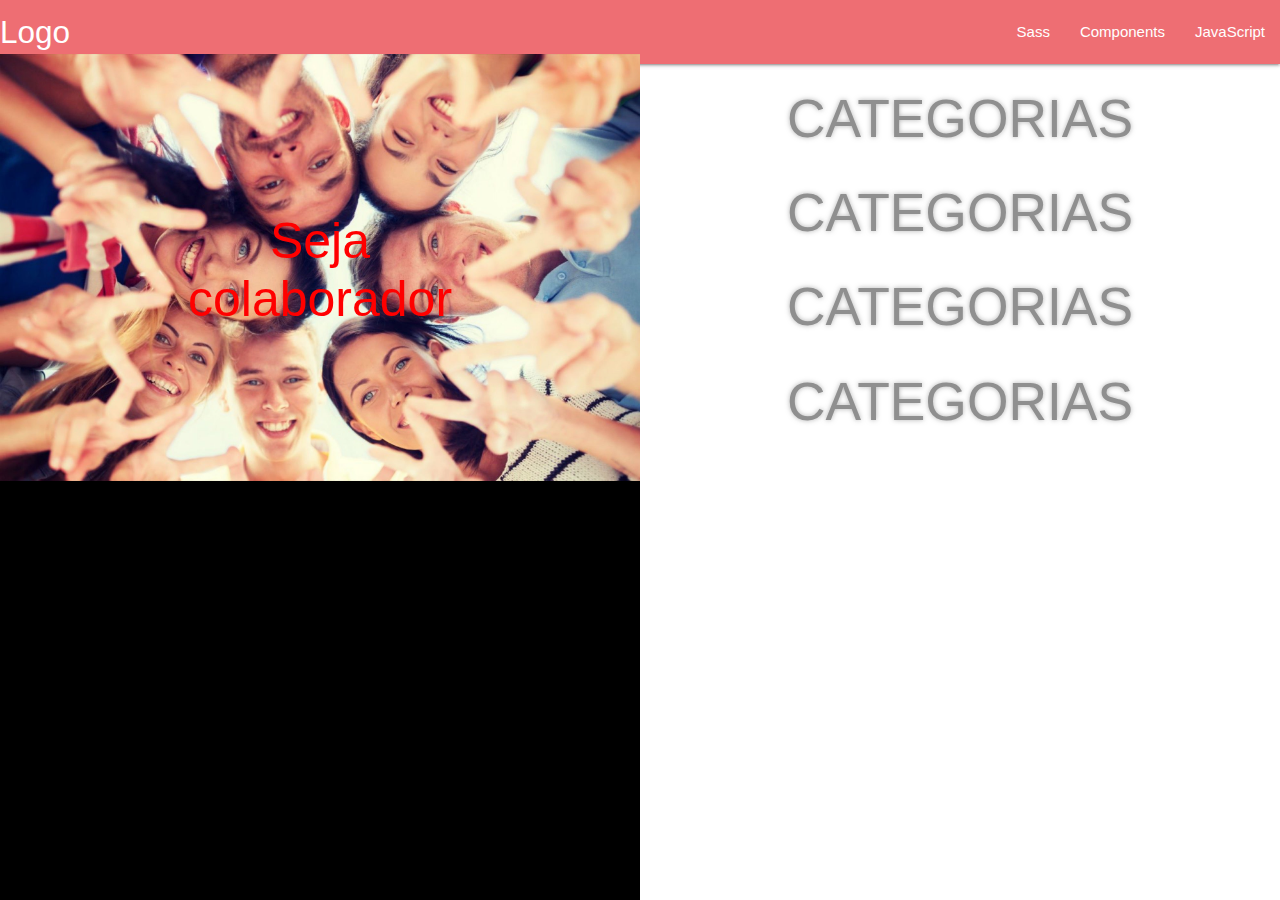
==== index.html @ 9e3cc871 "Add files via upload" ====
<!DOCTYPE html>
<html lang="pt-br">
<head>
    <meta charset="UTF-8">
    <meta name="viewport" content="width=device-width, initial-scale=1.0">
    <link rel="stylesheet" href="CSS/indexcss.css">
    <script src="JS/indexjs.js"></script>
    <title>MeuPortifólio.com.br</title>

    <script src="JS/swiper.min.js"></script>
    <link rel="stylesheet" href="CSS/swiper.min.css">
    <!-- Compiled and minified CSS -->
    <link rel="stylesheet" href="https://cdnjs.cloudflare.com/ajax/libs/materialize/1.0.0/css/materialize.min.css">

    <!-- Compiled and minified JavaScript -->
    <script src="https://cdnjs.cloudflare.com/ajax/libs/materialize/1.0.0/js/materialize.min.js"></script>
            

</head>
<body class="grade">
    <Header>
        <nav>
            <div class="nav-wrapper">
              <a href="#" class="brand-logo">Logo</a>
              <ul id="nav-mobile" class="right hide-on-med-and-down">
                <li><a href="sass.html">Sass</a></li>
                <li><a href="badges.html">Components</a></li>
                <li><a href="collapsible.html">JavaScript</a></li>
              </ul>
            </div>
          </nav>

    </Header>


    <Main>
        <div id="buttons">
            <button id="btn1" onclick="onOff()">Seja colaborador</button>
        <div> 
        <img src="Img\secadastre.jpeg" alt="imagem">
    </Main>

<Aside>
    <h2 style="text-align: center; color: #8f8f8f ; text-shadow: 0 0 5px #8e8e8ead, 0 0 10px rgb(255, 255, 255);">CATEGORIAS</h2>
    <h2 style="text-align: center; color: #8f8f8f ; text-shadow: 0 0 5px #8e8e8ead, 0 0 10px rgb(255, 255, 255);">CATEGORIAS</h2>
    <h2 style="text-align: center; color: #8f8f8f ; text-shadow: 0 0 5px #8e8e8ead, 0 0 10px rgb(255, 255, 255);">CATEGORIAS</h2>
    <h2 style="text-align: center; color: #8f8f8f ; text-shadow: 0 0 5px #8e8e8ead, 0 0 10px rgb(255, 255, 255);">CATEGORIAS</h2>

    <!-- Swiper -->
  <div class="swiper-container">
    <div class="swiper-wrapper">
      <div class="swiper-slide"> </div>
      <div class="swiper-slide"></div>
      <div class="swiper-slide" ></div>
    </div>
    <!-- Add Pagination -->
    <div class="swiper-pagination"></div>
  </div>
</div>

    <!-- Swiper -->
  <div class="swiper-container">
    <div class="swiper-wrapper">
      <div class="swiper-slide"> </div>
      <div class="swiper-slide"></div>
      <div class="swiper-slide" ></div>
    </div>
    <!-- Add Pagination -->
    <div class="swiper-pagination"></div>
  </div>
</Aside>


<Footer>


   


</Footer>

<script>
    var swiper = new Swiper('.swiper-container', {
      effect: 'coverflow',
      grabCursor: true,
      centeredSlides: true,
      slidesPerView: 'auto',
      coverflowEffect: {
        rotate: 50,
        stretch: 0,
        depth: 100,
        modifier: 1,
        slideShadows : true,
      },
      pagination: {
        el: '.swiper-pagination',
      },
    });
  </script>

    <script src="scripts.js"></script>
</body>
    <!-- Modal -->
    <div id="modal" class="hide">
        <div class="content">
            <h1>Nova Ideia</h1>
            <form action="">
                <div class="input-wrapper">
                    <label for="title">Título da Ideia</label>
                    <input type="text" name="title">
                </div>
            
                <div class="input-wrapper">
                    <label for="description">Digite uma descrição para essa ideia</label>
                    <textarea name="description" id="" cols="30" rows="5"></textarea>
                </div>
            
                <div class="input-wrapper">
                    <label for="image">Link da imagem</label>
                    <input type="url" name="image">
                </div>
                <button>Salvar</button>
                <a href="#" onclick="onOff()">Voltar</a>
            </form>
        </div>
    </div>
</html>
---- CSS/indexcss.css ----
*{
    font-family: Helvetica, Helvetica, Arial, sans-serif;
    font-size: 14px;
    color:rgb(0, 0, 0);
    margin: 0;
    padding: 0;
}
.swiper-container {
    width: 100%;
    padding-top: 50px;
    padding-bottom: 50px;
  }
.swiper-slide {
    background-position: center;
    background-size: cover;
    width: 300px;
    height: 300px;
}
button{
    cursor: pointer;
    outline: none;
    border: none;
    outline: none;
}

#buttons{
    position: relative;
    outline: none;
    display:inline-block;
}
#btn1{
    /*centralizar*/
    position:absolute;
    top:50%;
    left:50%;
    -webkit-transform:translate3d(-50%, -50%, 0);
    -moz-transform:translate3d(-50%, -50%, 0);
    transform:translate3d(-50%, -50%, 0);
    font-size: 50px;
    color: red;
    background-color: transparent;
    text-decoration: none;
    outline: none;
    cursor: pointer;
}
section{
    grid-area: m;
    justify-content: center; /*alinha horizontalmente*/
    align-items: center; /*alinha verticalmente*/
}

.grade{
    width: 100%;
    margin: 0 auto;

    display: grid;
    grid-template-columns: 2fr 2fr;
    grid-template-rows: 6vh 47vh 47vh;
    grid-template-areas: "h h"
                         "m a"
                         "f a";
}

header{
    position: relative;
    grid-area: h;
    height: 100%;
    width: 100%;
}

img{
    height: 100%;
    width: 100%;
    grid-area: m;
}

main{
    height: 100%;
    width: 100%;
    grid-area: m;
}
aside {
    grid-area: a;
    background-color: #FFF;

    text-align: center;
}
footer{
    grid-area: f;
    background-color: black;
}


/* modal */
#modal {
    background-color: rgb(146, 243, 146);
    position: fixed;
    top: 0;
    bottom: 0;
    right: 0;
    left: 0;
    display: flex;
    align-items: center;
    justify-content: center;
    transition: 400ms;
}
#modal .content h1{
    text-align: center;
    text-transform: uppercase;
}

#modal form {
    width: 80%;
    max-width: 800px; 
    margin: 0 auto;
}
.input-wrapper{
    margin: 16px;
}

form input, 
form textarea {
    width: 100%;
    border-radius: 6px;
    border: 1px solid rgba(146, 243, 146, 0.5);
    outline: none;
    font-size: 16px;
    box-sizing: border-box;
    padding: 8px;
    box-shadow: 0 4px 16px -8px rgba(1, 1, 1, 0.8);
    color: white;

}


form a{
    border-radius: 6px;
    outline: none;
    font-size: 16px;
    box-sizing: border-box;
    padding: 10px 40px;
    box-shadow: 0 4px 16px -8px rgba(1, 1, 1, 0.8);
    transition: 400ms;
    background-color: white;
    color: black;
    text-decoration: none;
}
form a:hover{
    text-decoration: none;
    background-color: rgb(255, 0, 0);
    color: white;
}

form button {
    background-color: white;
    width: 150px;
    height: 40px;
    border-radius: 6px;
    cursor: pointer;
    
    margin: 0 0 0 15px;
    outline: none;
    box-shadow: 0 4px 16px -8px rgba(1, 1, 1, 0.8);
    transition: 400ms;
}

form button:hover{
    background-color: rgb(55, 0, 255);
    color: white;
    text-decoration: none;
    outline: none;
}
#modal label{
    font-size: 15px;
    line-height: 25px;
}
#modal.hide{
    opacity: 0;
    visibility: hidden;
}
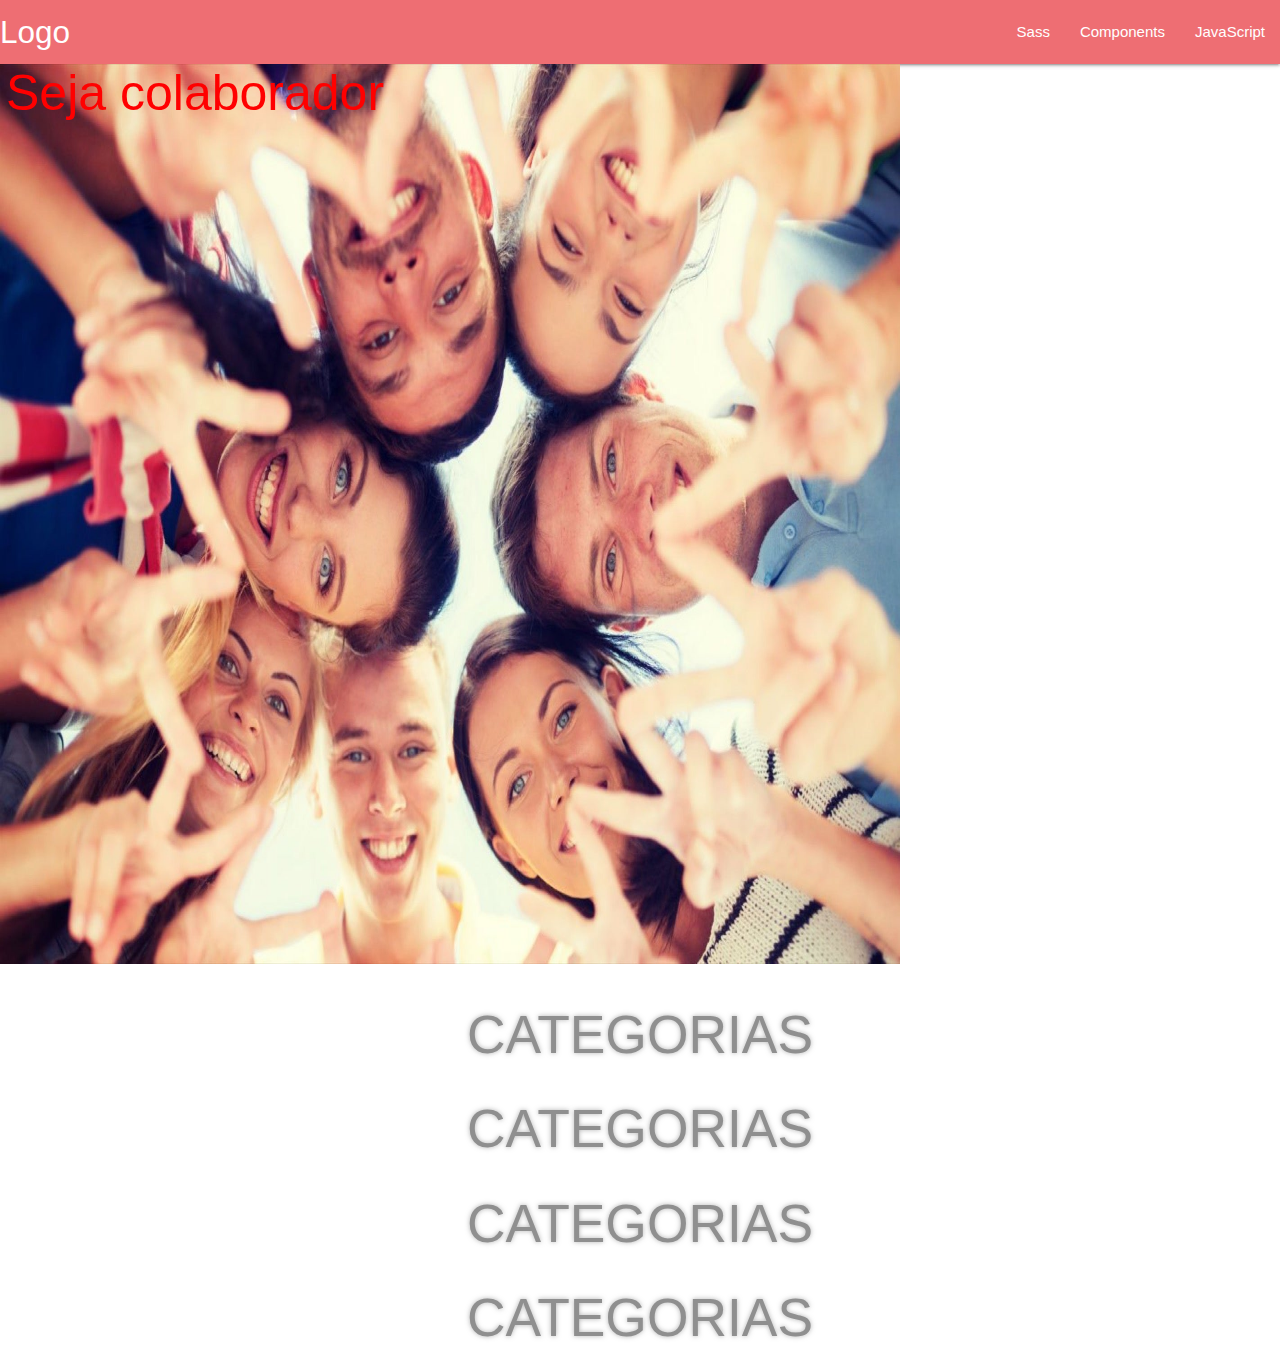
==== commit ca9cb111: "Organization" ====
--- a/index.html
+++ b/index.html
@@ -3,23 +3,23 @@
 <head>
     <meta charset="UTF-8">
     <meta name="viewport" content="width=device-width, initial-scale=1.0">
-    <link rel="stylesheet" href="CSS/indexcss.css">
-    <script src="JS/indexjs.js"></script>
-    <title>MeuPortifólio.com.br</title>
-
-    <script src="JS/swiper.min.js"></script>
+    <link rel="stylesheet" href="CSS/main.css">
+    <link rel="stylesheet" href="CSS/header.css.css">
+    <link rel="stylesheet" href="CSS/reset.css.css">
     <link rel="stylesheet" href="CSS/swiper.min.css">
     <!-- Compiled and minified CSS -->
     <link rel="stylesheet" href="https://cdnjs.cloudflare.com/ajax/libs/materialize/1.0.0/css/materialize.min.css">
 
+    <script src="JS/indexjs.js"></script>
     <!-- Compiled and minified JavaScript -->
     <script src="https://cdnjs.cloudflare.com/ajax/libs/materialize/1.0.0/js/materialize.min.js"></script>
-            
+    <script src="JS/swiper.min.js"></script>
+    <title>MeuPortifólio.com.br</title>            
 
 </head>
-<body class="grade">
+<body class="grade" id="grade-id">
     <Header>
-        <nav>
+        <nav class="navbar" id="navbar-id">
             <div class="nav-wrapper">
               <a href="#" class="brand-logo">Logo</a>
               <ul id="nav-mobile" class="right hide-on-med-and-down">
@@ -29,99 +29,90 @@
               </ul>
             </div>
           </nav>
-
     </Header>
 
-
     <Main>
-        <div id="buttons">
+      <div class="colaborator" id="colaborator-id">
+        <div class="floatbutton" id="buttons">
             <button id="btn1" onclick="onOff()">Seja colaborador</button>
         <div> 
-        <img src="Img\secadastre.jpeg" alt="imagem">
+        <img src="Img/secadastre.jpeg" alt="imagem">
+      </div>
     </Main>
 
-<Aside>
-    <h2 style="text-align: center; color: #8f8f8f ; text-shadow: 0 0 5px #8e8e8ead, 0 0 10px rgb(255, 255, 255);">CATEGORIAS</h2>
-    <h2 style="text-align: center; color: #8f8f8f ; text-shadow: 0 0 5px #8e8e8ead, 0 0 10px rgb(255, 255, 255);">CATEGORIAS</h2>
-    <h2 style="text-align: center; color: #8f8f8f ; text-shadow: 0 0 5px #8e8e8ead, 0 0 10px rgb(255, 255, 255);">CATEGORIAS</h2>
-    <h2 style="text-align: center; color: #8f8f8f ; text-shadow: 0 0 5px #8e8e8ead, 0 0 10px rgb(255, 255, 255);">CATEGORIAS</h2>
+  <Aside>
+      <h2 style="text-align: center; color: #8f8f8f ; text-shadow: 0 0 5px #8e8e8ead, 0 0 10px rgb(255, 255, 255);">CATEGORIAS</h2>
+      <h2 style="text-align: center; color: #8f8f8f ; text-shadow: 0 0 5px #8e8e8ead, 0 0 10px rgb(255, 255, 255);">CATEGORIAS</h2>
+      <h2 style="text-align: center; color: #8f8f8f ; text-shadow: 0 0 5px #8e8e8ead, 0 0 10px rgb(255, 255, 255);">CATEGORIAS</h2>
+      <h2 style="text-align: center; color: #8f8f8f ; text-shadow: 0 0 5px #8e8e8ead, 0 0 10px rgb(255, 255, 255);">CATEGORIAS</h2>
+      <!-- Swiper -->
+    <div class="swiper-container">
+      <div class="swiper-wrapper">
+        <div class="swiper-slide"> </div>
+        <div class="swiper-slide"></div>
+        <div class="swiper-slide" ></div>
+      </div>
+      <!-- Add Pagination -->
+      <div class="swiper-pagination"></div>
+    </div>
+  </div>
 
-    <!-- Swiper -->
-  <div class="swiper-container">
-    <div class="swiper-wrapper">
-      <div class="swiper-slide"> </div>
-      <div class="swiper-slide"></div>
-      <div class="swiper-slide" ></div>
+      <!-- Swiper -->
+    <div class="swiper-container">
+      <div class="swiper-wrapper">
+        <div class="swiper-slide"> </div>
+        <div class="swiper-slide"></div>
+        <div class="swiper-slide" ></div>
+      </div>
+      <!-- Add Pagination -->
+      <div class="swiper-pagination"></div>
     </div>
-    <!-- Add Pagination -->
-    <div class="swiper-pagination"></div>
-  </div>
-</div>
-
-    <!-- Swiper -->
-  <div class="swiper-container">
-    <div class="swiper-wrapper">
-      <div class="swiper-slide"> </div>
-      <div class="swiper-slide"></div>
-      <div class="swiper-slide" ></div>
-    </div>
-    <!-- Add Pagination -->
-    <div class="swiper-pagination"></div>
-  </div>
-</Aside>
+  </Aside>
 
 
-<Footer>
-
-
-   
-
-
-</Footer>
-
-<script>
-    var swiper = new Swiper('.swiper-container', {
-      effect: 'coverflow',
-      grabCursor: true,
-      centeredSlides: true,
-      slidesPerView: 'auto',
-      coverflowEffect: {
-        rotate: 50,
-        stretch: 0,
-        depth: 100,
-        modifier: 1,
-        slideShadows : true,
-      },
-      pagination: {
-        el: '.swiper-pagination',
-      },
-    });
-  </script>
+  <script>
+      var swiper = new Swiper('.swiper-container', {
+        effect: 'coverflow',
+        grabCursor: true,
+        centeredSlides: true,
+        slidesPerView: 'auto',
+        coverflowEffect: {
+          rotate: 50,
+          stretch: 0,
+          depth: 100,
+          modifier: 1,
+          slideShadows : true,
+        },
+        pagination: {
+          el: '.swiper-pagination',
+        },
+      });
+    </script>
 
     <script src="scripts.js"></script>
 </body>
-    <!-- Modal -->
-    <div id="modal" class="hide">
-        <div class="content">
-            <h1>Nova Ideia</h1>
-            <form action="">
-                <div class="input-wrapper">
-                    <label for="title">Título da Ideia</label>
-                    <input type="text" name="title">
-                </div>
-            
-                <div class="input-wrapper">
-                    <label for="description">Digite uma descrição para essa ideia</label>
-                    <textarea name="description" id="" cols="30" rows="5"></textarea>
-                </div>
-            
-                <div class="input-wrapper">
-                    <label for="image">Link da imagem</label>
-                    <input type="url" name="image">
-                </div>
-                <button>Salvar</button>
-                <a href="#" onclick="onOff()">Voltar</a>
-            </form>
-        </div>
-    </div>
+  <!-- Modal -->
+  <div id="modal" class="hide">
+      <div class="content">
+          <h1>Nova Ideia</h1>
+          <form action="">
+              <div class="input-wrapper">
+                  <label for="title">Título da Ideia</label>
+                  <input type="text" name="title">
+              </div>
+          
+              <div class="input-wrapper">
+                  <label for="description">Digite uma descrição para essa ideia</label>
+                  <textarea name="description" id="" cols="30" rows="5"></textarea>
+              </div>
+          
+              <div class="input-wrapper">
+                  <label for="image">Link da imagem</label>
+                  <input type="url" name="image">
+              </div>
+              <button>Salvar</button>
+              <a href="#" onclick="onOff()">Voltar</a>
+          </form>
+      </div>
+  </div>
 </html>--- a/CSS/main.css
+++ b/CSS/main.css
@@ -0,0 +1,99 @@
+.swiper-container {
+    width: 100%;
+    padding-top: 50px;
+    padding-bottom: 50px;
+  }
+.swiper-slide {
+    background-position: center;
+    background-size: cover;
+    width: 300px;
+    height: 300px;
+}
+
+.colaborator img{
+    width: 100vh;
+    height: 100vh;
+}
+.colaborator .floatbutton #btn1{
+    float: left;
+    position: absolute;
+    display: relative;
+    background-color: black;
+    cursor: pointer;
+    outline: none;
+    border: none;
+    font-size: 50px;
+    color: red;
+    background-color: transparent;
+    text-decoration: none;
+    outline: none;
+    cursor: pointer;
+}
+
+aside {
+    background-color: #FFF;
+
+    text-align: center;
+}
+
+
+form input, 
+form textarea {
+    width: 100%;
+    border-radius: 6px;
+    border: 1px solid rgba(146, 243, 146, 0.5);
+    outline: none;
+    font-size: 16px;
+    box-sizing: border-box;
+    padding: 8px;
+    box-shadow: 0 4px 16px -8px rgba(1, 1, 1, 0.8);
+    color: white;
+
+}
+
+
+form a{
+    border-radius: 6px;
+    outline: none;
+    font-size: 16px;
+    box-sizing: border-box;
+    padding: 10px 40px;
+    box-shadow: 0 4px 16px -8px rgba(1, 1, 1, 0.8);
+    transition: 400ms;
+    background-color: white;
+    color: black;
+    text-decoration: none;
+}
+form a:hover{
+    text-decoration: none;
+    background-color: rgb(255, 0, 0);
+    color: white;
+}
+
+form button {
+    background-color: white;
+    width: 150px;
+    height: 40px;
+    border-radius: 6px;
+    cursor: pointer;
+    
+    margin: 0 0 0 15px;
+    outline: none;
+    box-shadow: 0 4px 16px -8px rgba(1, 1, 1, 0.8);
+    transition: 400ms;
+}
+
+form button:hover{
+    background-color: rgb(55, 0, 255);
+    color: white;
+    text-decoration: none;
+    outline: none;
+}
+#modal label{
+    font-size: 15px;
+    line-height: 25px;
+}
+#modal.hide{
+    opacity: 0;
+    visibility: hidden;
+}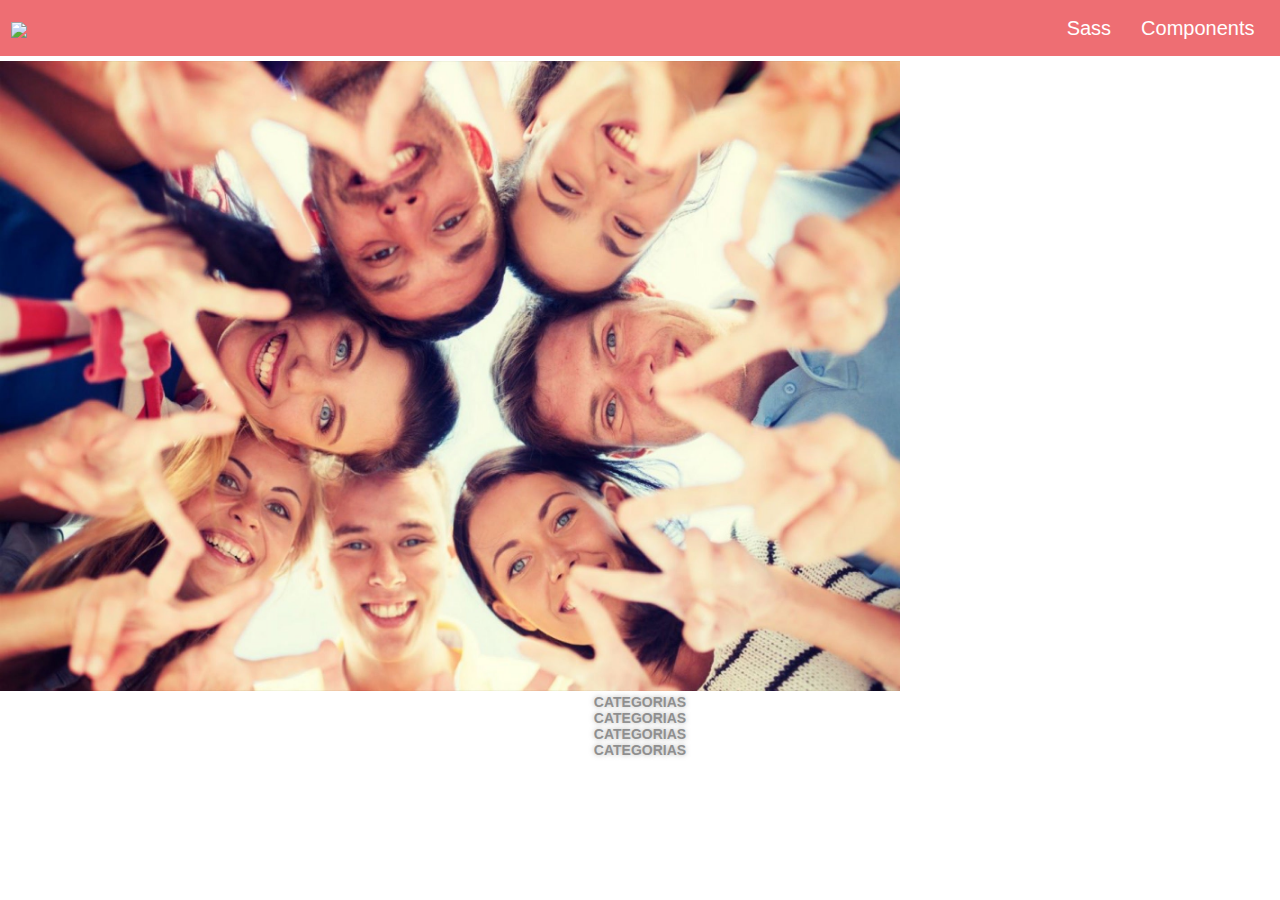
==== commit 3acd1b41: "Atualization" ====
--- a/index.html
+++ b/index.html
@@ -4,12 +4,12 @@
     <meta charset="UTF-8">
     <meta name="viewport" content="width=device-width, initial-scale=1.0">
     <link rel="stylesheet" href="CSS/main.css">
-    <link rel="stylesheet" href="CSS/header.css.css">
-    <link rel="stylesheet" href="CSS/reset.css.css">
+    <link rel="stylesheet" href="CSS/header.css">
+    <link rel="stylesheet" href="CSS/reset.css">
     <link rel="stylesheet" href="CSS/swiper.min.css">
-    <!-- Compiled and minified CSS -->
-    <link rel="stylesheet" href="https://cdnjs.cloudflare.com/ajax/libs/materialize/1.0.0/css/materialize.min.css">
-
+    <link rel="stylesheet" href="CSS/modal.css">
+    <link href="https://fonts.googleapis.com/css?family=Montserrat:300,400,600,700,900&display=swap" rel="stylesheet">
+    
     <script src="JS/indexjs.js"></script>
     <!-- Compiled and minified JavaScript -->
     <script src="https://cdnjs.cloudflare.com/ajax/libs/materialize/1.0.0/js/materialize.min.js"></script>
@@ -19,16 +19,19 @@
 </head>
 <body class="grade" id="grade-id">
     <Header>
-        <nav class="navbar" id="navbar-id">
-            <div class="nav-wrapper">
-              <a href="#" class="brand-logo">Logo</a>
-              <ul id="nav-mobile" class="right hide-on-med-and-down">
-                <li><a href="sass.html">Sass</a></li>
-                <li><a href="badges.html">Components</a></li>
-                <li><a href="collapsible.html">JavaScript</a></li>
-              </ul>
-            </div>
-          </nav>
+<nav>
+  <div class="nav conteudo col s12">
+    <a href="#!" class="brand-logo">
+      <img src="Img/Logo.jpg" >
+    </a>
+    <ul class="right">
+      <li><a href="#">Sass</a></li>
+      <li><a href="#">Components</a></li>
+
+    </ul>
+  </div>
+</nav>
+        
     </Header>
 
     <Main>
@@ -91,28 +94,33 @@
 
     <script src="scripts.js"></script>
 </body>
+
   <!-- Modal -->
   <div id="modal" class="hide">
-      <div class="content">
+    <div class="content">
+      <form action="">
           <h1>Nova Ideia</h1>
-          <form action="">
-              <div class="input-wrapper">
-                  <label for="title">Título da Ideia</label>
-                  <input type="text" name="title">
-              </div>
-          
-              <div class="input-wrapper">
-                  <label for="description">Digite uma descrição para essa ideia</label>
-                  <textarea name="description" id="" cols="30" rows="5"></textarea>
-              </div>
-          
-              <div class="input-wrapper">
-                  <label for="image">Link da imagem</label>
-                  <input type="url" name="image">
-              </div>
-              <button>Salvar</button>
-              <a href="#" onclick="onOff()">Voltar</a>
-          </form>
-      </div>
+          <div class="input-modal">
+              <label for="title">Título da Ideia</label>
+              <input style="background-color: #fff;" type="text" name="title">
+          </div>
+      
+          <div class="txtarea-modal">
+              <label for="description">Digite uma descrição para essa ideia</label>
+              <textarea style="background-color: #fff;" cols="30" rows="5" name="description"></textarea>
+          </div>
+      
+          <div class="input-modal">
+              <label for="image">Link da imagem</label>
+              <input style="background-color: #fff;" type="url" name="image">
+          </div>
+
+          <div class="modalbuttons" id="modalbuttons-id">
+            <button id="modalbtn1">Salvar</button>
+            <button id="modalbtn2" href="#" onclick="onOff()">Voltar</button>
+          </div>
+        </div>
+      </form>
+    </div>
   </div>
 </html>--- a/CSS/main.css
+++ b/CSS/main.css
@@ -12,7 +12,7 @@
 
 .colaborator img{
     width: 100vh;
-    height: 100vh;
+    height: 70vh;
 }
 .colaborator .floatbutton #btn1{
     float: left;
@@ -36,64 +36,27 @@
     text-align: center;
 }
 
+.btn2 {
+     /* Tamanho */
+    height: 30px;
+    line-height: 54px;
+    font-size: 15px;
+    padding: 0 28px;
 
-form input, 
-form textarea {
-    width: 100%;
-    border-radius: 6px;
-    border: 1px solid rgba(146, 243, 146, 0.5);
-    outline: none;
-    font-size: 16px;
-    box-sizing: border-box;
-    padding: 8px;
-    box-shadow: 0 4px 16px -8px rgba(1, 1, 1, 0.8);
-    color: white;
-
+    border: none;
+    border-radius: 2px;
+    height: 36px;
+    line-height: 36px;
+    padding: 0 16px;
+    text-transform: uppercase;
+    /* text-decoration: none; */
+    color: #fff;
+    background-color: #26a69a;
+    text-align: center;
+    letter-spacing: .5px;
+    -webkit-transition: background-color .2s ease-out;
+    transition: background-color .2s ease-out;
+    cursor: pointer;
+    -webkit-box-shadow: 0 24px 38px 3px rgba(0,0,0,0.14), 0 9px 46px 8px rgba(0,0,0,0.12), 0 11px 15px -7px rgba(0,0,0,0.2);
+    box-shadow: 0 24px 38px 3px rgba(0,0,0,0.14), 0 9px 46px 8px rgba(0,0,0,0.12), 0 11px 15px -7px rgba(0,0,0,0.2);
 }
-
-
-form a{
-    border-radius: 6px;
-    outline: none;
-    font-size: 16px;
-    box-sizing: border-box;
-    padding: 10px 40px;
-    box-shadow: 0 4px 16px -8px rgba(1, 1, 1, 0.8);
-    transition: 400ms;
-    background-color: white;
-    color: black;
-    text-decoration: none;
-}
-form a:hover{
-    text-decoration: none;
-    background-color: rgb(255, 0, 0);
-    color: white;
-}
-
-form button {
-    background-color: white;
-    width: 150px;
-    height: 40px;
-    border-radius: 6px;
-    cursor: pointer;
-    
-    margin: 0 0 0 15px;
-    outline: none;
-    box-shadow: 0 4px 16px -8px rgba(1, 1, 1, 0.8);
-    transition: 400ms;
-}
-
-form button:hover{
-    background-color: rgb(55, 0, 255);
-    color: white;
-    text-decoration: none;
-    outline: none;
-}
-#modal label{
-    font-size: 15px;
-    line-height: 25px;
-}
-#modal.hide{
-    opacity: 0;
-    visibility: hidden;
-}--- a/CSS/header.css
+++ b/CSS/header.css
@@ -0,0 +1,90 @@
+header{
+    height: 100%;
+    width: 100%;
+    font-family: -apple-system,BlinkMacSystemFont,"Segoe UI",Roboto,Oxygen-Sans,Ubuntu,Cantarell,"Helvetica Neue",sans-serif;
+    font-weight: normal;
+}
+ /* NAVBAR*/
+ nav {
+    color: #fff;
+    background-color: #ee6e73;
+    width: 100%;
+    height: 56px;
+    line-height: 56px;
+ 
+}
+
+nav .brand-logo {
+    display: inline-block;
+    font-size: 2.1rem;
+    padding: 0;
+    position: relative;
+    height: 100%;
+    text-decoration: none;
+}
+
+nav .nav-conteudo{
+    position: absolute;
+    color: #fff;
+}
+
+ul {
+    display: block;
+    list-style-type: disc;
+    margin-block-start: 1em;
+    margin-block-end: 1em;
+    margin-inline-start: 0px;
+    margin-inline-end: 0px;
+    padding-inline-start: 40px;
+}
+
+.right {
+    float: right !important;
+}
+
+li {
+    display: list-item;
+    text-align: -webkit-match-parent;
+    list-style-type: none;
+}
+
+nav ul a {
+    -webkit-transition: background-color .3s;
+    transition: background-color .3s;
+    font-size: 1rem;
+    color: #fff;
+    display: block;
+    padding: 0 15px;
+    font-size: 20px;
+    cursor: pointer;
+    text-decoration: none;
+}
+
+nav ul li {
+    -webkit-transition: background-color .3s;
+    transition: background-color .3s;
+    float: left;
+    padding: 0;
+}
+
+nav ul {
+    margin: 0;
+}
+
+.col {
+    float: left;
+    -webkit-box-sizing: border-box;
+    box-sizing: border-box;
+    padding: 0 .75rem;
+    min-height: 1px;
+}
+
+.col.s12 {
+    width: 100%;
+    margin-left: auto;
+    left: auto;
+    /* right: auto; */
+}
+
+ /*FIMNAVBAR*/
+
--- a/CSS/modal.css
+++ b/CSS/modal.css
@@ -0,0 +1,89 @@
+#modal{
+    position: fixed;
+    background-color: rgba(4, 191, 137, 1);
+    top: 0;
+    right: 0;
+    bottom: 0;
+    left: 0;
+    transition: .3s;
+    color: #fff;
+}
+#modal .content{
+    width: 60%;
+    display: grid;
+    margin: 0 auto;
+    height: 90vh;
+    justify-content: center;
+    align-items: center;
+    text-align: center;
+}
+#modal .content h1{
+    font-size: 40px;
+    margin: 0;
+    padding: 0;
+    color: white;
+    margin-bottom: 20px;
+}
+form .input-modal input{
+    border-radius: 6px;
+    padding: 10px;
+    margin-bottom: 20px;
+    width: 97%;
+    outline: none;
+    font-size: 16px;
+    border: none;
+}
+form label{
+    color: #fff;
+    font-size: 25px;
+    font-weight: bold;
+    text-transform: uppercase;
+}
+
+form textarea {
+    width: 100%;
+    border-radius: 6px;
+    border: none;
+    outline: none;
+    font-size: 16px;
+    box-sizing: border-box;
+    padding: 10px;
+    box-shadow: 0 0px 16px -8px rgba(0, 0, 0, 0.5);
+    margin-bottom: 20px;
+    overflow: hidden;
+    resize: none;
+}
+
+form .modalbuttons{
+    display: grid;
+    grid-template-columns: 1fr 1fr;
+    grid-gap: 50%;
+}
+form #modalbtn1, #modalbtn2{
+    background: none;
+    padding: 15px;
+    cursor: pointer;
+    border: none;
+    color: 	#fff;
+    border-bottom: 0.5px solid #fff;
+    font-size: 15px;
+    font-weight: bold;
+    transition: .3s;
+}
+
+form #modalbtn1:hover, #modalbtn2:hover{
+    transform: translateY(-2px);
+    background-color: rgb(55, 0, 255);
+    color: white;
+    text-decoration: none;
+    outline: none;
+}
+#modal label{
+    font-size: 15px;
+    line-height: 25px;
+}
+#modal.hide{
+    opacity: 0;
+    visibility: hidden;
+}
+
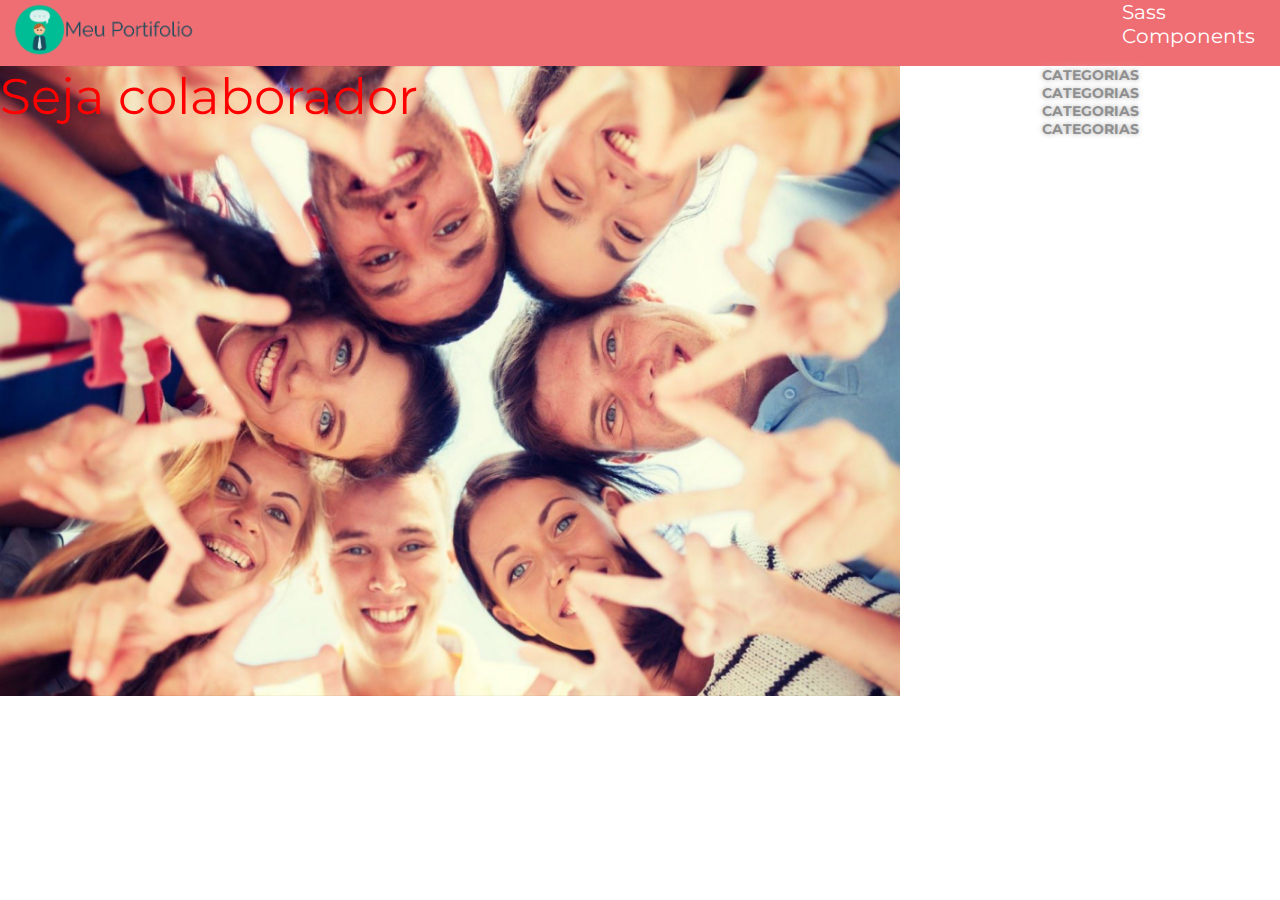
==== commit 2d4e15ba: "Grids and organization" ====
--- a/index.html
+++ b/index.html
@@ -18,21 +18,20 @@
 
 </head>
 <body class="grade" id="grade-id">
-    <Header>
-<nav>
-  <div class="nav conteudo col s12">
-    <a href="#!" class="brand-logo">
-      <img src="Img/Logo.jpg" >
-    </a>
-    <ul class="right">
-      <li><a href="#">Sass</a></li>
-      <li><a href="#">Components</a></li>
-
-    </ul>
-  </div>
-</nav>
-        
-    </Header>
+  <Header>
+    <nav>
+      <div class="nav conteudo col s12">
+        <a href="#" class="brand-logo">
+          <img src="Img/logocerta2.png" style="width: 190px;">
+        </a>
+        <ul class="right">
+          <li><a href="#">Sass</a></li>
+          <li><a href="#">Components</a></li>
+        </ul>
+      </div>
+    </nav>
+      
+  </Header>
 
     <Main>
       <div class="colaborator" id="colaborator-id">
--- a/CSS/main.css
+++ b/CSS/main.css
@@ -15,7 +15,6 @@
     height: 70vh;
 }
 .colaborator .floatbutton #btn1{
-    float: left;
     position: absolute;
     display: relative;
     background-color: black;
--- a/CSS/header.css
+++ b/CSS/header.css
@@ -5,14 +5,7 @@
     font-weight: normal;
 }
  /* NAVBAR*/
- nav {
-    color: #fff;
-    background-color: #ee6e73;
-    width: 100%;
-    height: 56px;
-    line-height: 56px;
- 
-}
+
 
 nav .brand-logo {
     display: inline-block;
@@ -20,7 +13,6 @@
     padding: 0;
     position: relative;
     height: 100%;
-    text-decoration: none;
 }
 
 nav .nav-conteudo{
@@ -43,9 +35,14 @@
 }
 
 li {
+    clear: both;
     display: list-item;
     text-align: -webkit-match-parent;
     list-style-type: none;
+}
+
+li:hover{
+    background-color: #e6585d;
 }
 
 nav ul a {
@@ -86,5 +83,7 @@
     /* right: auto; */
 }
 
+
+
  /*FIMNAVBAR*/
 
